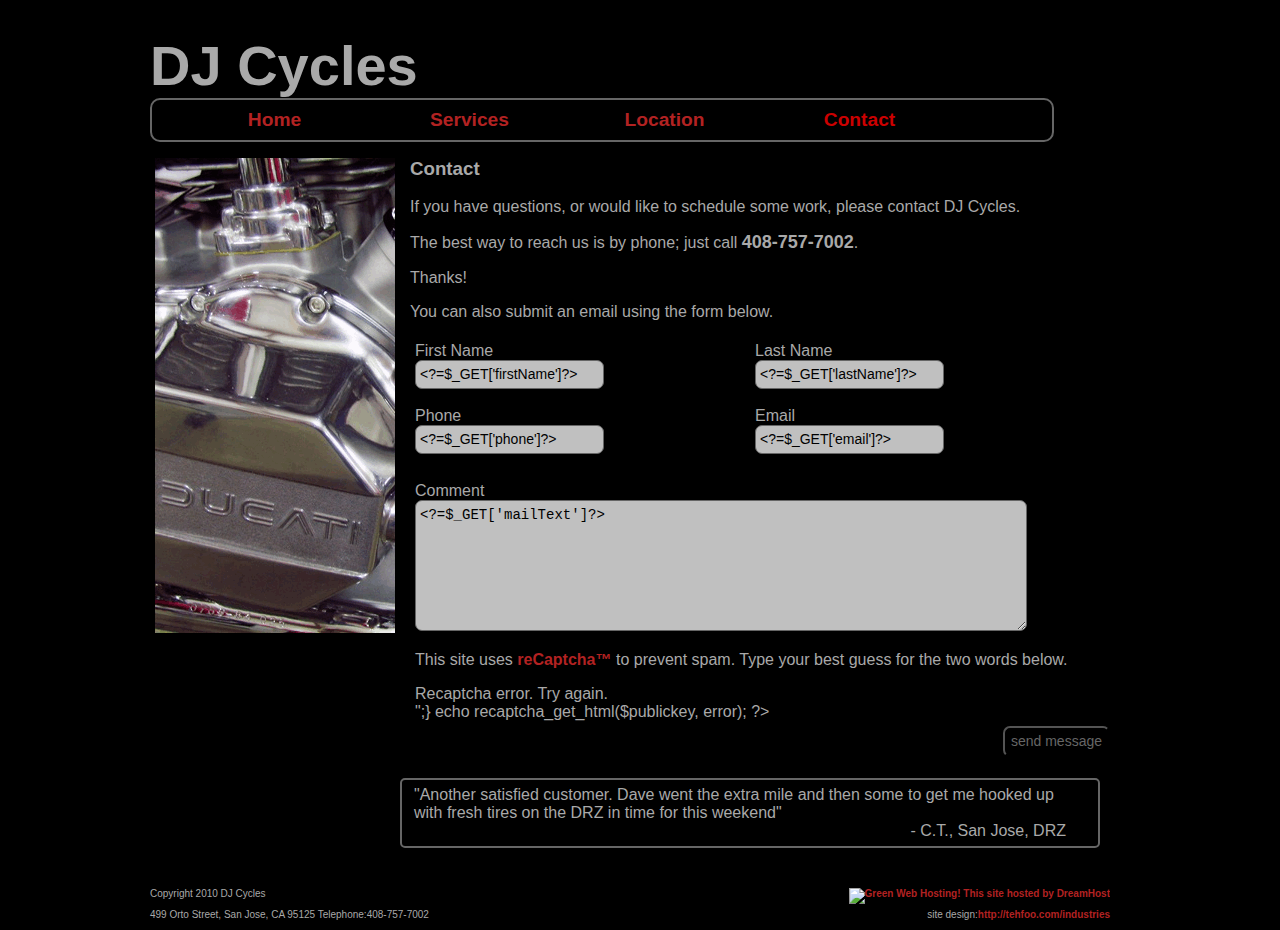
==== contact.html @ bbace37a "initial commit" ====
<!DOCTYPE html>
<html>
<head>
  <meta charset="utf-8">
  <title>DJ Cycles -- Contact</title>
  <link rel="shortcut icon" href="http://dj-cycles.com/img/djicon.ico" />
  <link rel="stylesheet" type="text/css" href="djcsj.css" />
  <link rel="stylesheet" media="all" type="text/css" href="errors.css" />
  <script src="script/jquery-1.4.2.min.js" type="text/javascript"></script>
  <script src="script/jquery.form-validation-and-hints.js" type="text/javascript"></script>
  <!--[if IE]><script src="http://html5shiv.googlecode.com/svn/trunk/html5.js"></script><![endif]-->
  <script type= "text/javascript">
      var RecaptchaOptions = {
      theme: 'blackglass'
      };
    </script>
</head>
<body>
<header>
  <hgroup>
    <h1 class="huge">DJ Cycles</h1>
  </hgroup>
</header>
<nav>
  <ul>
    <li><a href="index.html">Home</a></li>
    <li><a href="services.html">Services</a></li>
    <!--li><a href="about.html">About DJ</a></li-->
    <li><a href="location.html">Location</a></li>
    <li><a class="current" href="#">Contact</a></li>
  </ul>
</nav>
<div id="maincontent">
  <div id="mainaside"><img src="img/sm11.gif"/></div>
  <section id="contacttext">
    <article>
      <h3>Contact</h3>
      <p>If you have questions, or would like to schedule some work, please contact DJ Cycles. </p>
      <p>The best way to reach us is by phone; just call <span style="font-size:large; font-weight:bold">408-757-7002</span>. </p>
      <p>Thanks!</p>
      <p>You can also submit an email using the form below.</p>
    </article>
  </section>
  <section id="contactform">
  <form id="mailform" method="post" action="./script/verify_send.php">
    <div class="mailcolumn">
      <div>
        <label for="firstName">First Name</label>
      </div>
      <div class="required">
        <input id="firstName" class="text rounded" type="text" name="firstName" value="<?=$_GET['firstName']?>" title="*enter first name" tabindex="1">
        <div>&nbsp;<span class="iferror">required</span></div>
      </div>
      <div>
        <label for="phone">Phone</label>
      </div>
      <div class="required">
        <input id="phone" class="verifyPhone rounded" type="text" name="phone" value="<?=$_GET['phone']?>" title="*enter xxx-xxx-xxxx" tabindex="3">
        <div>&nbsp;<span class="iferror">xxx-xxx-xxxx required</span></div>
      </div>
    </div>
    <div class="mailcolumn">
      <div>
        <label for="lastName">Last Name</label>
      </div>
      <div class="required">
        <input id="lastName" class="rounded" type="text" name="lastName" value="<?=$_GET['lastName']?>" title="*enter last name" tabindex="2">
        <div>&nbsp;<span class="iferror">required</span></div>
      </div>
      <div>
        <label for="email">Email</label>
      </div>
      <div class="required">
        <input id="email" class="verifyMail rounded" type="text" name="email"  value="<?=$_GET['email']?>" title="*enter your@email.com" tabindex="4">
        <div>&nbsp; <span class="iferror">xxxx@xxxx.xxx required</span></div>
      </div>
    </div>
    <div id="mailcenter">
      <div>
        <label for="mailText" >Comment</label>
      </div>
      <div>
        <textarea id="mailText" name="mailText" class="rounded" cols="70" rows="5" tabindex="5"><?=$_GET['mailText']?></textarea>
      </div>
      <p>This site uses <a href="http://www.google.com/recaptcha/learnmore" title="recaptch information" target="_blank">reCaptcha&#8482;</a> to prevent spam.  
        Type your best guess for the two words below.</p>
      <div>
        <?php
          require_once('./script/recaptchalib.php');
          $publickey = "6Lc4XbsSAAAAAFN-FFcZn4zJl2l0huDVSXOzMh-q";
          $error = $_GET["errorCode"];
          if (isset($error)) {echo "<div style=\"color:red;\">Recaptcha error.  Try again.</div>";}
          	echo recaptcha_get_html($publickey, error);
        ?>
      </div>
      <div>
        <input id="sendmail" class="roundbutton" name="sendmail" type="submit"  value="send message">
      </div>
    </div>
  </form>
  </section>
  <div class="clear">&nbsp;</div>
  <div class="quote">
    <div>"Another satisfied customer. Dave went the extra mile and then some to get me hooked up with fresh tires on the DRZ in time for this weekend"</div>
    <div class="quoteauth">- C.T., San Jose, DRZ</div>
  </div>
</div>
<footer>
  <div class="footerrow">
    <section> Copyright 2010 DJ Cycles
      <div style="float:right; text-align:right;"><a href="http://www.dreamhost.com/green.cgi" target="_blank"><img src="https://secure.newdream.net/green4.gif" alt="Green Web Hosting! This site hosted by DreamHost" width="80" height="15" /></a></div>
    </section>
  </div>
  <div class="footerrow">
    <section> 499 Orto Street, San Jose, CA 95125  Telephone:408-757-7002
      <div class="footerright">site design:<a href="http://tehfoo.com/industries" target="_blank">http://tehfoo.com/industries</a></div>
    </section>
  </div>
</footer>
</body>
</html>
---- djcsj.css ----
body {
	margin:0 auto;
	padding-left: 10px;
	padding-right: 30px;
	max-width:960px;
	background:#000;
	color: #A9A9A9;
	font-family:Arial, Helvetica, sans-serif;
}

h1.huge {
	font-size:56px;
	line-height:55px;
	margin-bottom: 5px;
}

a, a:visited, a:active {
	color:#B22222;
	font-weight: bold;
	text-decoration:none;
}

a:hover {
	color:#C00;
	text-decoration:none;
}

a.current, a.current:hover {
	color:#C00;
	text-decoration: none;
}

#maincontent {
	margin-top: 65px;
}

#mainaside {
	margin-right:15px;
	margin-left:5px;
	float:left;
}
	
nav {
	margin-bottom: 10px;
	width:85%;
	height:40px;
	-moz-border-radius:10px;
	-webkit-border-radius:10px;
	background:#000;
	border:2px solid #666;
	position: absolute;
	min-width: 480px;
	max-width:900px;
	font-size:larger;
}

nav ul {
	list-style-image:none;
	list-style-position:outside;
	list-style-type:none;
	margin:0 auto;
	width:100%;
}

nav ul li {
	float:left;
	width: 20%;
	padding-right:15px;
}

nav ul li a {
	margin-left:0px;
	margin-right:15px;
	text-align:center;
	display:block;
	line-height:40px;
}

ul.articlelist {
	list-style-position:inside;
}

div.clear {
	clear:both;
	height: 1px;
}

img.leftimg {
	float:left;
	margin-right:5px;
}

img.rightimg {
	float:right;
	margin-left:5px;
}

div.quote {
	margin: 5px 10px 20px 250px;
	padding: 6px 12px;
	-moz-border-radius:5px;
	-webkit-border-radius:5px;
	border:2px solid #666;
	background: #000;
}

div.quoteauth {
	text-align:right;
	padding-right: 20px;
}

div.mailcolumn {
	float:left;
	text-align:left;
	width:280px;
	padding: 5px;
	margin-right:50px;
}


#mailcenter {
	float:left;
	padding: 5px;
}


#mailform input textinput {
	margin-bottom: 5px;
}

.rounded {
    border: 1px solid #666;
    background:#C0C0C0;
    -moz-border-radius:7px;
	-webkit-border-radius:7px;
	line-height:25px;
    padding-left:4px;
    font-size:14px;
}

.roundbutton {
    -moz-border-radius:7px;
	-webkit-border-radius:7px;
	background:inherit;
	line-height:25px;
    font-size:14px;
    color: #666;
    float:right;
    margin-bottom: 15px;
}

div.map {
 margin: 0 auto;
 padding-left:20px;
}


footer {
	margin-top:40px;
	font-size:x-small;
}

div.footerrow {
   text-align:left; 
   margin-bottom:10px;
}

div.footerright {
	float:right; 
	text-align:right;
}
---- errors.css ----
/* --- ERRORS --- */
.error INPUT, .error TEXTAREA, .error SELECT {
	border-width:2px;
	border-style:solid;
	border-color:#ED1C24;
	background:#FFE6E7;
	}
.iferror {
	margin:0;
	display:none;
	}
.error .iferror {
	display:inline;
	color:#ED1C24;
	}

.hint { color:#888; }
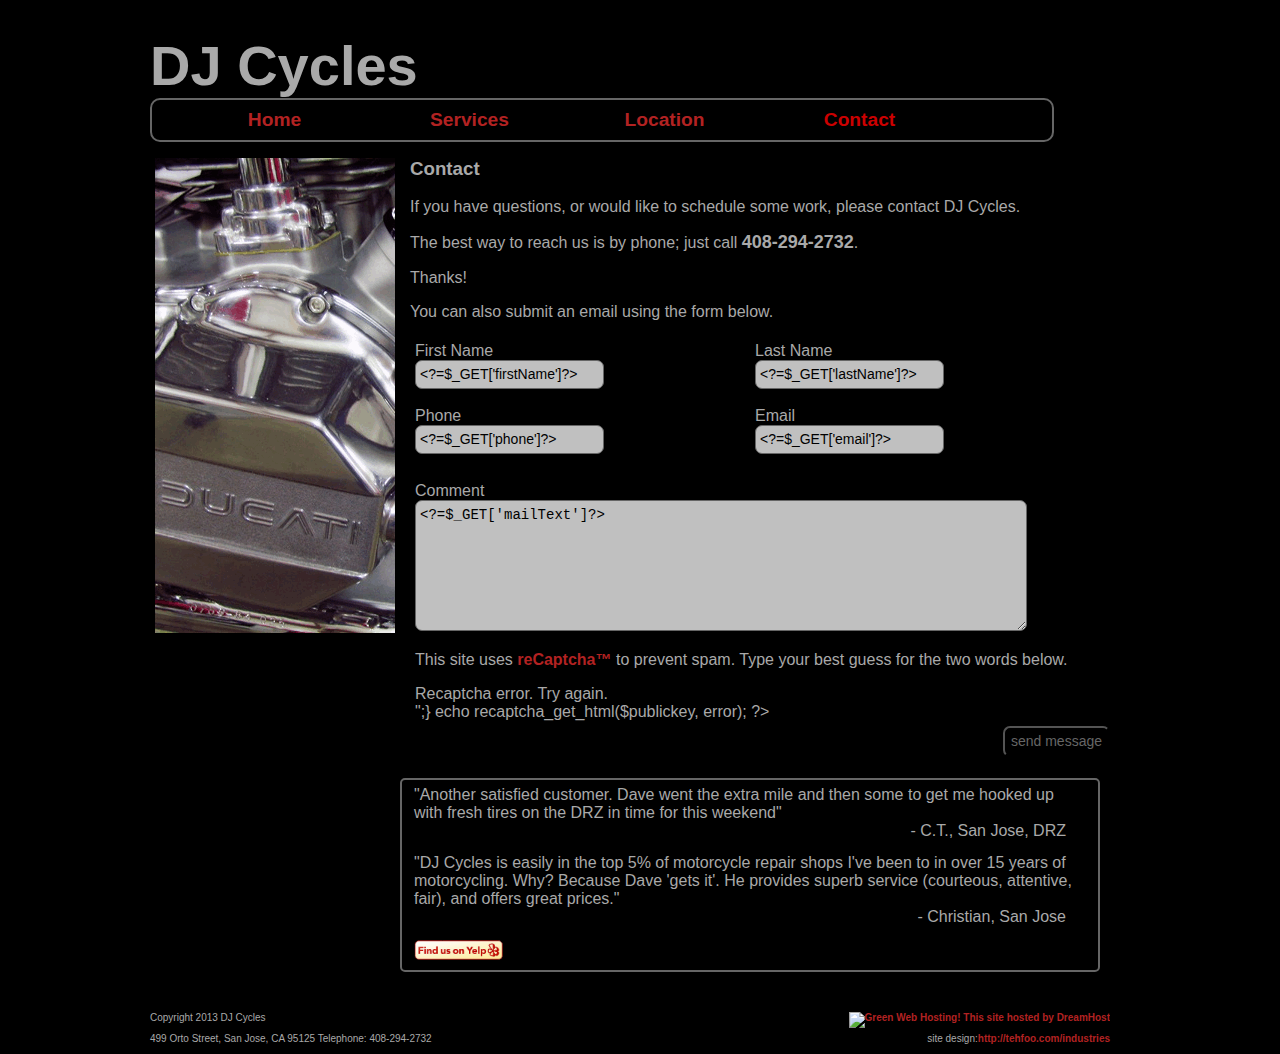
==== commit 451a3cad: "updates like phone number etc" ====
--- a/contact.html
+++ b/contact.html
@@ -36,7 +36,7 @@
     <article>
       <h3>Contact</h3>
       <p>If you have questions, or would like to schedule some work, please contact DJ Cycles. </p>
-      <p>The best way to reach us is by phone; just call <span style="font-size:large; font-weight:bold">408-757-7002</span>. </p>
+      <p>The best way to reach us is by phone; just call <span style="font-size:large; font-weight:bold">408-294-2732</span>. </p>
       <p>Thanks!</p>
       <p>You can also submit an email using the form below.</p>
     </article>
@@ -82,7 +82,7 @@
       <div>
         <textarea id="mailText" name="mailText" class="rounded" cols="70" rows="5" tabindex="5"><?=$_GET['mailText']?></textarea>
       </div>
-      <p>This site uses <a href="http://www.google.com/recaptcha/learnmore" title="recaptch information" target="_blank">reCaptcha&#8482;</a> to prevent spam.  
+      <p>This site uses <a href="http://www.google.com/recaptcha/learnmore" title="recaptch information" target="_blank">reCaptcha&#8482;</a> to prevent spam.
         Type your best guess for the two words below.</p>
       <div>
         <?php
@@ -103,19 +103,26 @@
   <div class="quote">
     <div>"Another satisfied customer. Dave went the extra mile and then some to get me hooked up with fresh tires on the DRZ in time for this weekend"</div>
     <div class="quoteauth">- C.T., San Jose, DRZ</div>
+    <div>"DJ Cycles is easily in the top 5% of motorcycle repair shops I've been to in over 15 years of motorcycling. Why? Because Dave 'gets it'. He provides superb service (courteous, attentive, fair), and offers great prices."</div>
+    <div class="quoteauth">- Christian, San Jose</div>
+    <div>
+      <a href="http://www.yelp.com/biz/dj-cycles-san-jose-2" target="_blank">
+        <img src="img/fuoy.png" height='20'>
+      </a>
+    </div>
   </div>
 </div>
 <footer>
   <div class="footerrow">
-    <section> Copyright 2010 DJ Cycles
+    <section> Copyright 2013 DJ Cycles
       <div style="float:right; text-align:right;"><a href="http://www.dreamhost.com/green.cgi" target="_blank"><img src="https://secure.newdream.net/green4.gif" alt="Green Web Hosting! This site hosted by DreamHost" width="80" height="15" /></a></div>
     </section>
   </div>
   <div class="footerrow">
-    <section> 499 Orto Street, San Jose, CA 95125  Telephone:408-757-7002
+    <section> 499 Orto Street, San Jose, CA 95125  Telephone: 408-294-2732
       <div class="footerright">site design:<a href="http://tehfoo.com/industries" target="_blank">http://tehfoo.com/industries</a></div>
     </section>
   </div>
 </footer>
 </body>
-</html>+</html>
--- a/djcsj.css
+++ b/djcsj.css
@@ -108,6 +108,7 @@
 div.quoteauth {
 	text-align:right;
 	padding-right: 20px;
+	margin-bottom: 14px
 }
 
 div.mailcolumn {
